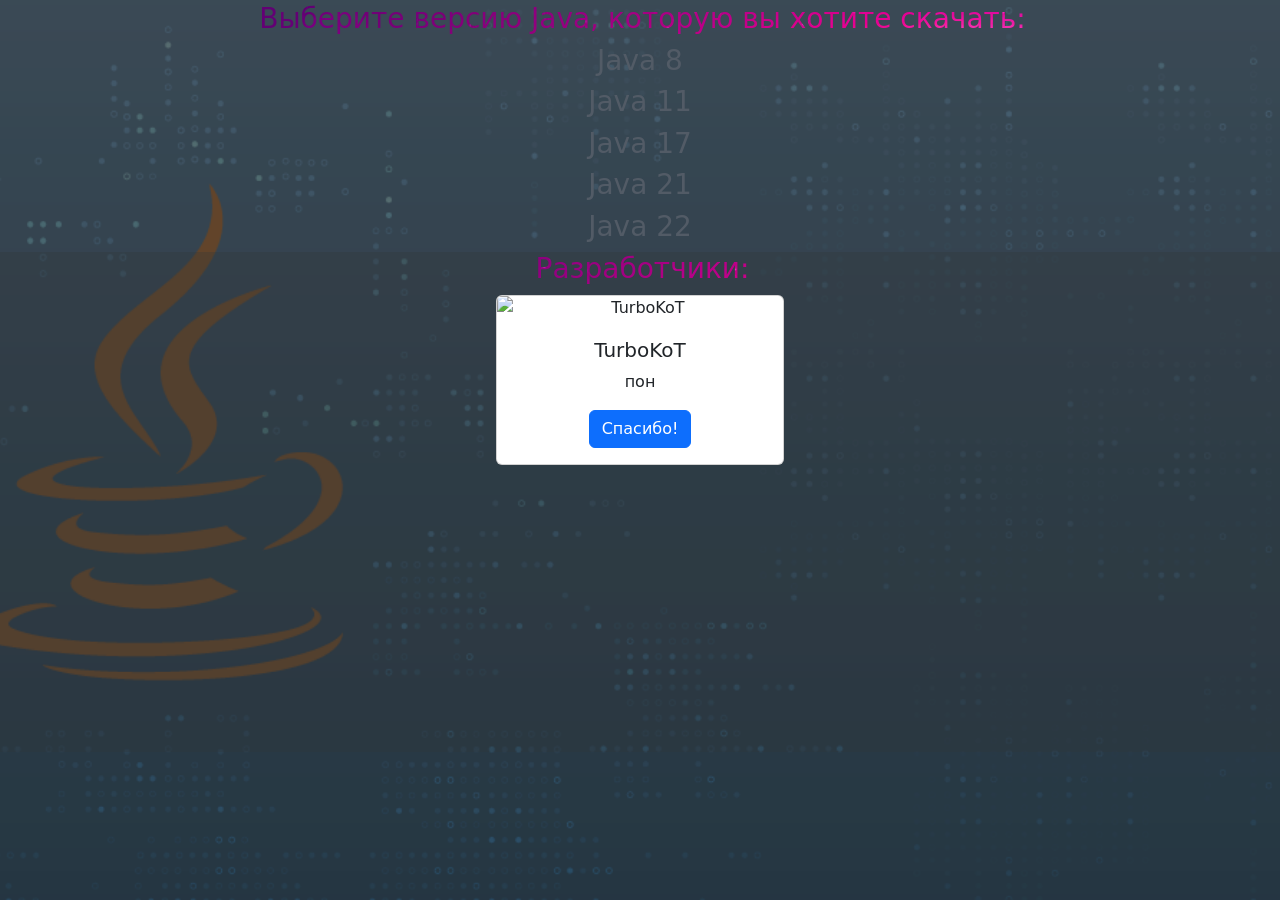
==== index.html @ 6a3a1213 "Add files via upload" ====
<!DOCTYPE html>
<html>

<head>
  <meta charset="utf-8">
  <meta name="viewport" content="width=device-width">
  <title>Java Load!</title>
  <link href="https://cdn.jsdelivr.net/npm/bootstrap@5.3.2/dist/css/bootstrap.min.css" rel="stylesheet" integrity="sha384-T3c6CoIi6uLrA9TneNEoa7RxnatzjcDSCmG1MXxSR1GAsXEV/Dwwykc2MPK8M2HN" crossorigin="anonymous">
  <link rel="icon" href="images/site-logo.ico" type="image/x-icon">
  <script src="script.js"></script>
  <script src="https://cdn.jsdelivr.net/npm/@popperjs/core@2.11.8/dist/umd/popper.min.js" integrity="sha384-I7E8VVD/ismYTF4hNIPjVp/Zjvgyol6VFvRkX/vR+Vc4jQkC+hVqc2pM8ODewa9r" crossorigin="anonymous"></script>
  <script src="https://cdn.jsdelivr.net/npm/bootstrap@5.3.2/dist/js/bootstrap.min.js" integrity="sha384-BBtl+eGJRgqQAUMxJ7pMwbEyER4l1g+O15P+16Ep7Q9Q+zqX6gSbd85u4mG4QzX+" crossorigin="anonymous"></script>
  <link href="style.css" rel="stylesheet" type="text/css" />
</head>

<body>
    <center>
    <div class="textured-text"><h3>Выберите версию Java, которую вы хотите скачать:</h3></div>
    <a href="files/java8/Java8Setup.exe"><h3>Java 8</h3></a>
    <a href="files/java11/Java11Setup.exe"><h3>Java 11</h3></a>
    <a href="files/java17/Java17Setup.exe"><h3>Java 17</h3></a>
    <a href="files/java21/Java21Setup.exe"><h3>Java 21</h3></a>
    <a href="temporarily.html"><h3>Java 22</h3></a>
    </center>
    <div id="footer">
        <div class="textured-text"><h3>Разработчики:</h3></div>
        <div class="d-flex justify-content-center align-items-center">
            <div class="card" style="width: 18rem;">
            <img src="https://cdn.discordapp.com/avatars/1093121774872449044/40c8069f933a058cf957674a34cdce6a.webp?size=2048" class="card-img-top" alt="TurboKoT">
            <div class="card-body">
                <h5 class="card-title">TurboKoT</h5>
                <p class="card-text">пон</p>
                <a href="#" class="btn btn-primary">Спасибо!</a>
            </div>
            </div>
        </div>
    </div>
    <script src="https://cdn.jsdelivr.net/npm/bootstrap@5.3.2/dist/js/bootstrap.bundle.min.js" integrity="sha384-C6RzsynM9kWDrMNeT87bh95OGNyZPhcTNXj1NW7RuBCsyN/o0jlpcV8Qyq46cDfL" crossorigin="anonymous"></script>
</body>

</html>
---- style.css ----
a {
    position: relative;
    color: #525b66;
    text-decoration: none;
    transition: color 0.3s;
}

a::before {
    color: yellow;
    content: "➔ ";
    opacity: 0;
    position: absolute;
    left: -70px;
    top: +6.5px;
    transition: opacity 0.3s;
}

a:hover::before {
    opacity: 1;
}

body {
    background-image: url("images/site-background.png");
    background-repeat: no-repeat;
    background-position: center center;
    background-attachment: fixed;
    background-size: cover;
}


div{
margin-top: 2px;
text-align: center;
}
.container{
width: auto;
}
#header{
background: #3a9957;
height: 500px;
}
#navigation{
text-align: left;
font-size: 28px;
background: #A52A2A;
height: 40px;
}
#content{
background: #B22222;
float: left;
width: 75%;
height: 250px;
}
#sidebar{
background: #8B0000;
float: right;
width: 25%;
height: 250px;
}
#clear{
clear: both;
}
#footer {
margin-top: 4px;
background-color: rgba(49, 53, 58, 0.3);
height: 500px;
}

.textured-text {
    margin-left: 5px;
    background-image: url('images/text_gradient.jpg');
    background-repeat: repeat;
    -webkit-background-clip: text;
    -webkit-text-fill-color: transparent;
}
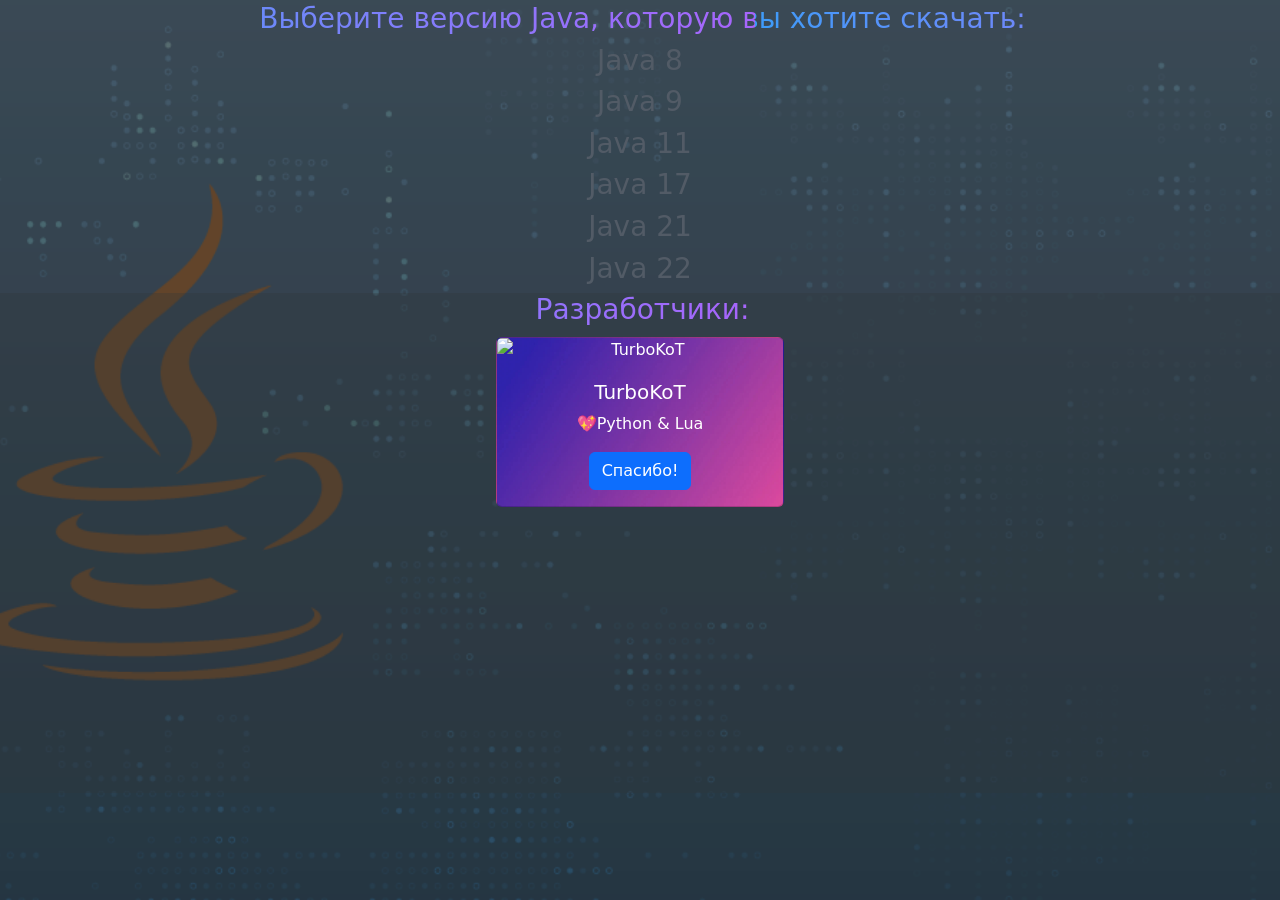
==== commit 40ba4245: "Update index.html" ====
--- a/index.html
+++ b/index.html
@@ -10,27 +10,29 @@
   <script src="script.js"></script>
   <script src="https://cdn.jsdelivr.net/npm/@popperjs/core@2.11.8/dist/umd/popper.min.js" integrity="sha384-I7E8VVD/ismYTF4hNIPjVp/Zjvgyol6VFvRkX/vR+Vc4jQkC+hVqc2pM8ODewa9r" crossorigin="anonymous"></script>
   <script src="https://cdn.jsdelivr.net/npm/bootstrap@5.3.2/dist/js/bootstrap.min.js" integrity="sha384-BBtl+eGJRgqQAUMxJ7pMwbEyER4l1g+O15P+16Ep7Q9Q+zqX6gSbd85u4mG4QzX+" crossorigin="anonymous"></script>
+  <script src="https://kit.fontawesome.com/e976469ea8.js" crossorigin="anonymous"></script>
   <link href="style.css" rel="stylesheet" type="text/css" />
 </head>
 
 <body>
     <center>
-    <div class="textured-text"><h3>Выберите версию Java, которую вы хотите скачать:</h3></div>
-    <a href="files/java8/Java8Setup.exe"><h3>Java 8</h3></a>
-    <a href="files/java11/Java11Setup.exe"><h3>Java 11</h3></a>
-    <a href="files/java17/Java17Setup.exe"><h3>Java 17</h3></a>
-    <a href="files/java21/Java21Setup.exe"><h3>Java 21</h3></a>
+    <div class="textured-text"><h3><i class="fa-solid fa-download"></i> Выберите версию Java, которую вы хотите скачать: </h3></div>
+    <a href="#" onclick="downloadAndRedirect('https://www.dropbox.com/scl/fi/i3mvdq29e93fnwpu9998l/Java8Setup.exe?rlkey=j7u75z1jy578hff3z89n1jrc3&dl=1');"><h3>Java 8</h3></a>
+    <a href="#" onclick="downloadAndRedirect('https://www.dropbox.com/scl/fi/ql9uycheld0q6djqvnz8f/Java9Setup.exe?rlkey=ti5yter6glur4s76jgw95nng1&dl=1');"><h3>Java 9</h3></a>
+    <a href="#" onclick="downloadAndRedirect('https://www.dropbox.com/scl/fi/o1ahusx6qd1to68rd8d1r/Java11Setup.exe?rlkey=o0ptsh9jep6ox3ew6em87tyxc&dl=1');"><h3>Java 11</h3></a>
+    <a href="#" onclick="downloadAndRedirect('https://www.dropbox.com/scl/fi/pj3j78t1xseqoalq8rki5/Java17Setup.exe?rlkey=8pq6pwtrophgzs4xavqupi86v&dl=1');"><h3>Java 17</h3></a>
+    <a href="#" onclick="downloadAndRedirect('https://www.dropbox.com/scl/fi/ch9n3acdvy7dyocdhqzix/Java21Setup.exe?rlkey=sp5y4jdtvoavdp2l2jw3xjoiv&dl=1');"><h3>Java 21</h3></a>
     <a href="temporarily.html"><h3>Java 22</h3></a>
     </center>
     <div id="footer">
-        <div class="textured-text"><h3>Разработчики:</h3></div>
+        <div class="textured-text"><h3><i class="fa-solid fa-code"></i> Разработчики:</h3></div>
         <div class="d-flex justify-content-center align-items-center">
-            <div class="card" style="width: 18rem;">
+            <div class="card" style="width: 18rem">
             <img src="https://cdn.discordapp.com/avatars/1093121774872449044/40c8069f933a058cf957674a34cdce6a.webp?size=2048" class="card-img-top" alt="TurboKoT">
             <div class="card-body">
                 <h5 class="card-title">TurboKoT</h5>
-                <p class="card-text">пон</p>
-                <a href="#" class="btn btn-primary">Спасибо!</a>
+                <p class="card-text">💖Python & Lua</p>
+                <button onclick="donate()" class="btn btn-primary"><i class="fa-solid fa-dollar-sign" style="color: rgb(119, 199, 119)"></i> Спасибо!</button>
             </div>
             </div>
         </div>
@@ -38,4 +40,4 @@
     <script src="https://cdn.jsdelivr.net/npm/bootstrap@5.3.2/dist/js/bootstrap.bundle.min.js" integrity="sha384-C6RzsynM9kWDrMNeT87bh95OGNyZPhcTNXj1NW7RuBCsyN/o0jlpcV8Qyq46cDfL" crossorigin="anonymous"></script>
 </body>
 
-</html>+</html>
--- a/style.css
+++ b/style.css
@@ -1,3 +1,9 @@
+/*
+АААААА ПИЗДЕЦ ЧТО ЗА ХУЙНЯ
+АААААА АААА ААА
+ААААААААА
+*/
+
 a {
     position: relative;
     color: #525b66;
@@ -19,6 +25,27 @@
     opacity: 1;
 }
 
+.image-button {
+    background-image: url('images/button-gradient.jpg');
+    background-size: cover;
+    background-repeat: no-repeat;
+    width: 200px;
+    height: 50px;
+    color: #fff;
+    font-size: 16px;
+    border: none;
+    border-radius: 10px;
+    font-weight: bold;
+    margin-top: 20px;
+    margin-bottom: 20px;
+    transition: color 0.3s;
+}
+
+.image-button:hover {
+    transition: color 0.3s;
+    color: #cfc0c0;
+}
+  
 body {
     background-image: url("images/site-background.png");
     background-repeat: no-repeat;
@@ -68,8 +95,14 @@
 
 .textured-text {
     margin-left: 5px;
-    background-image: url('images/text_gradient.jpg');
+    background-image: url('images/text-gradient.jpg');
     background-repeat: repeat;
     -webkit-background-clip: text;
     -webkit-text-fill-color: transparent;
-}+}
+
+.card {
+    background-image: url('images/button-gradient.jpg');
+    background-size: cover;
+    color: #fff;
+  }
